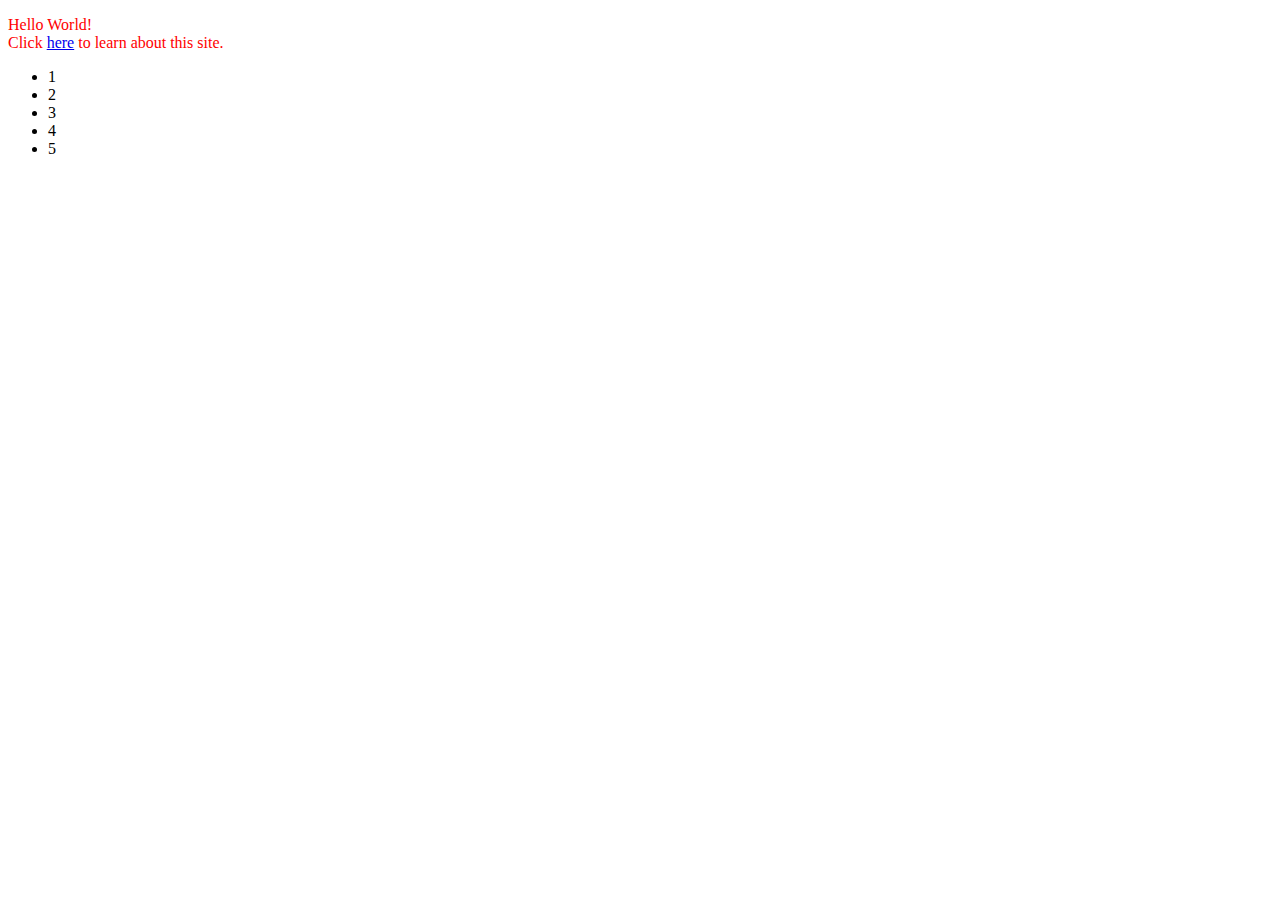
==== index.html @ fde8bf24 "Update index.html" ====
<!DOCTYPE html>
<html>
  <body>
    <link href="style.css" type="text/css" rel="stylesheet">
    <p>Hello World!<br> Click <a href="/test-page.html">here</a> to learn about this site. </p>
    <ul>
      <li>1</li>
      <li>2</li>
      <li>3</li>
      <li>4</li>
      <li>5</li>
    </ul>
  </body>
</html>
---- style.css ----
p {
	color: red;
}

p.banana{
	color: blue;
}
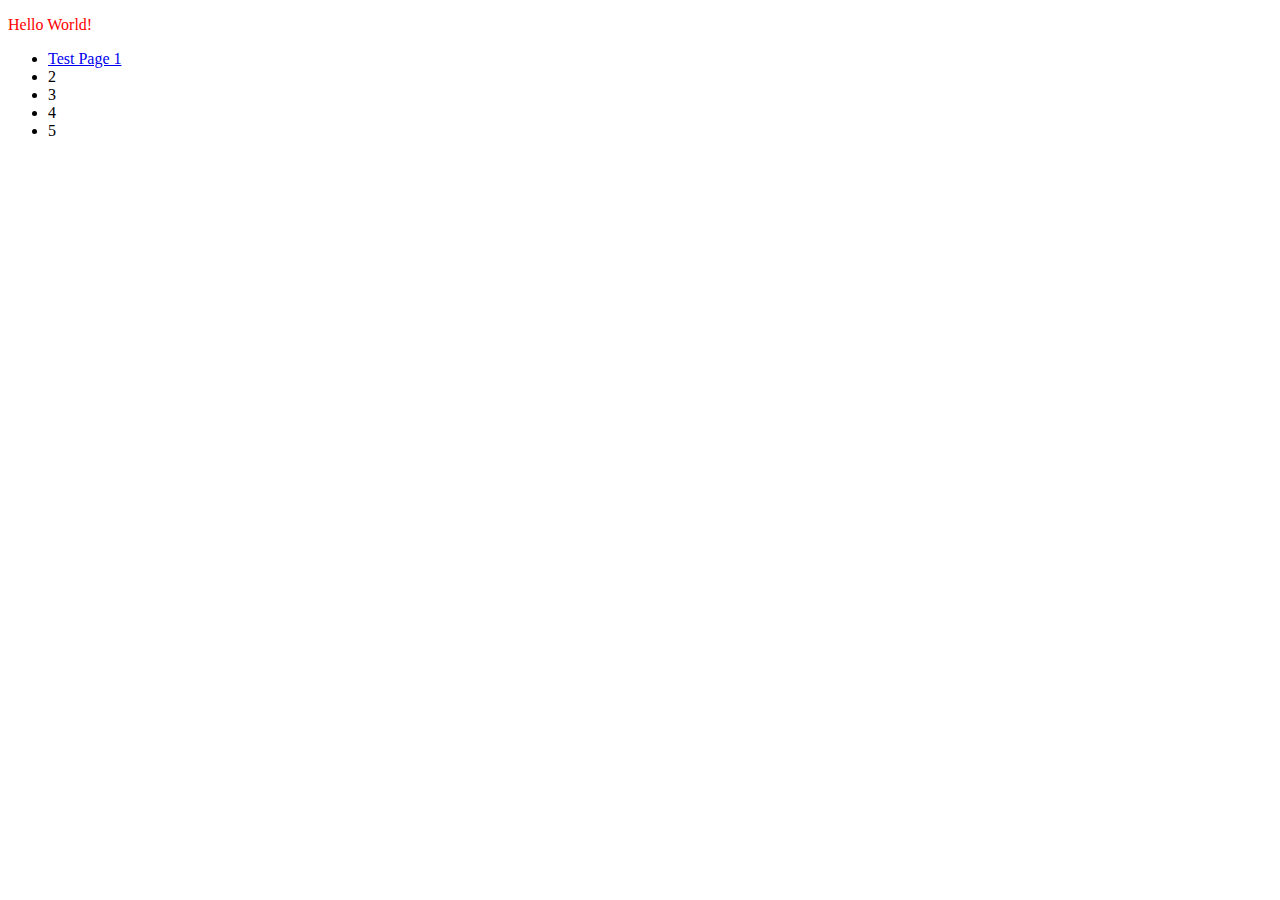
==== commit 20bc1209: "Changed 1 to hyperlink" ====
--- a/index.html
+++ b/index.html
@@ -2,9 +2,9 @@
 <html>
   <body>
     <link href="style.css" type="text/css" rel="stylesheet">
-    <p>Hello World!<br> Click <a href="/test-page.html">here</a> to learn about this site. </p>
+    <p>Hello World!<br></p>
     <ul>
-      <li>1</li>
+      <li><a href="/test-page.html">Test Page 1</a></li>
       <li>2</li>
       <li>3</li>
       <li>4</li>
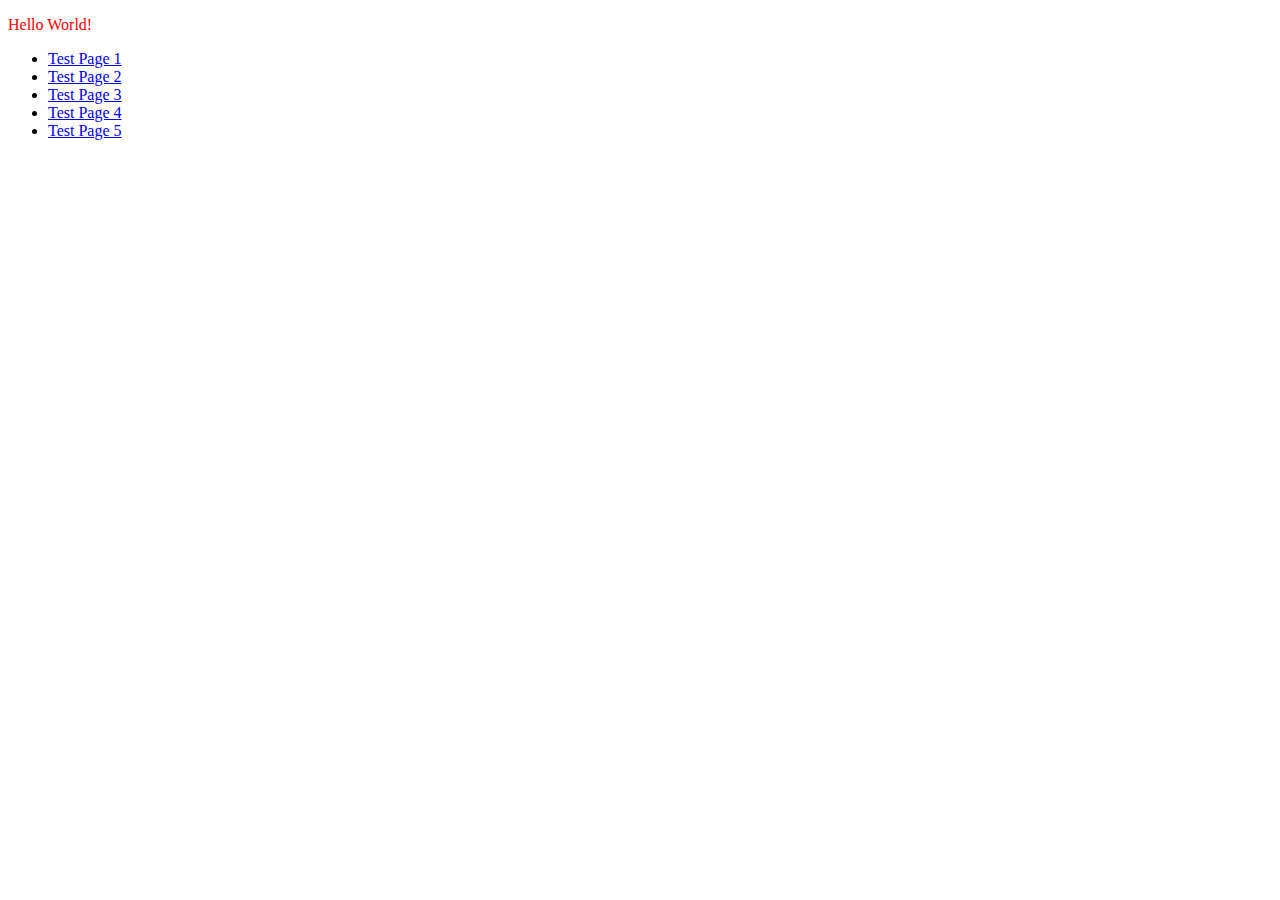
==== commit bd20f9d9: "Update index.html" ====
--- a/index.html
+++ b/index.html
@@ -4,11 +4,11 @@
     <link href="style.css" type="text/css" rel="stylesheet">
     <p>Hello World!<br></p>
     <ul>
-      <li><a href="/test-page.html">Test Page 1</a></li>
-      <li>2</li>
-      <li>3</li>
-      <li>4</li>
-      <li>5</li>
+      <li><a href="/test-page-1.html">Test Page 1</a></li>
+      <li><a href="/test-page-2.html">Test Page 2</a></li>
+      <li><a href="/test-page-3.html">Test Page 3</a></li>
+      <li><a href="/test-page-4.html">Test Page 4</a></li>
+      <li><a href="/test-page-5.html">Test Page 5</a></li>
     </ul>
   </body>
 </html>
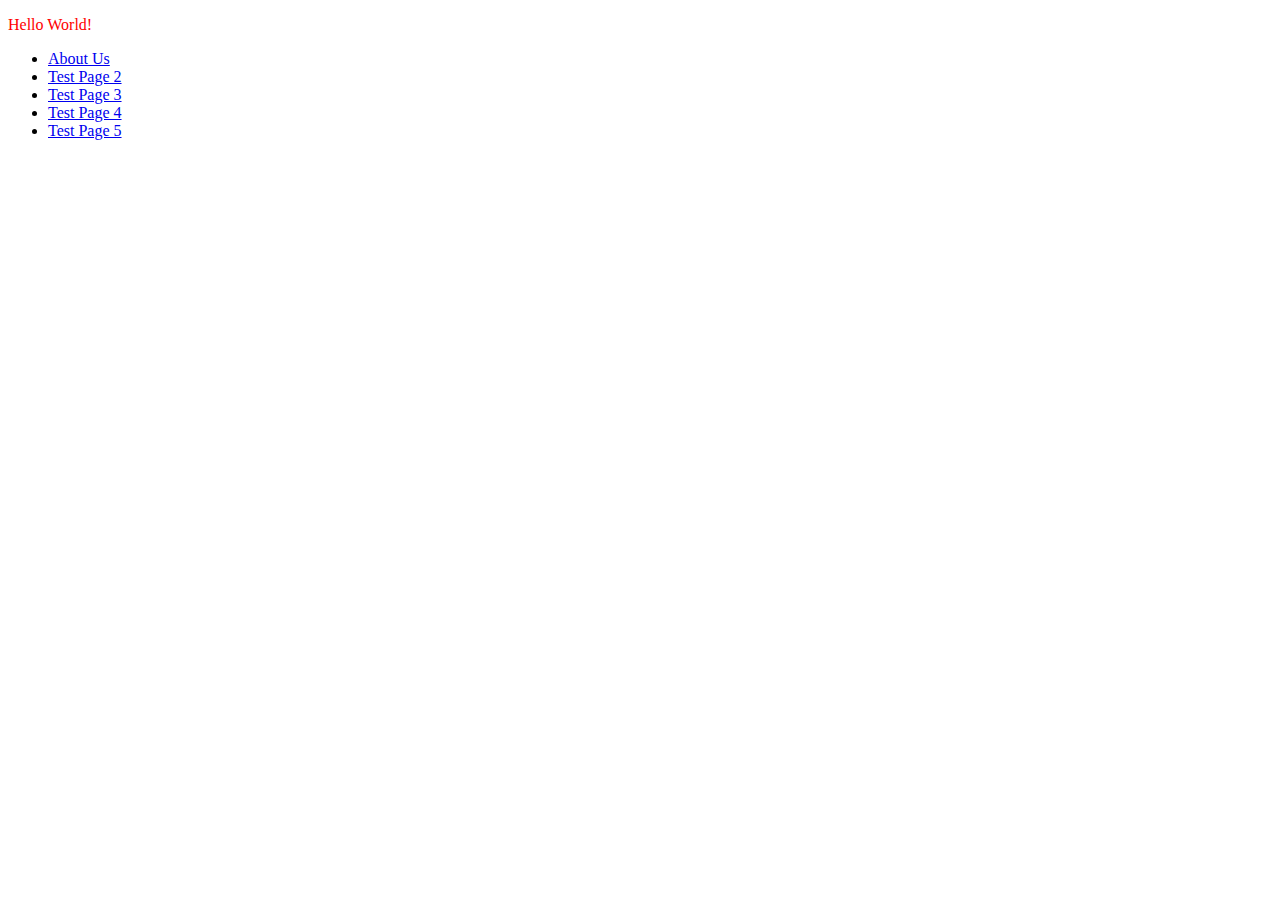
==== commit 4409f699: "Update index.html" ====
--- a/index.html
+++ b/index.html
@@ -4,7 +4,7 @@
     <link href="style.css" type="text/css" rel="stylesheet">
     <p>Hello World!<br></p>
     <ul>
-      <li><a href="/test-page-1.html">Test Page 1</a></li>
+      <li><a href="/test-page-1.html">About Us</a></li>
       <li><a href="/test-page-2.html">Test Page 2</a></li>
       <li><a href="/test-page-3.html">Test Page 3</a></li>
       <li><a href="/test-page-4.html">Test Page 4</a></li>
--- a/style.css
+++ b/style.css
@@ -2,6 +2,26 @@
 	color: red;
 }
 
-p.banana{
+.apple{
 	color: blue;
-}+}
+
+.banana{
+	color: yellow;
+}
+
+.coconut{
+	color: white;
+}
+
+.date{
+	color: brown;
+}
+	
+.elderberry{
+	color: purple;
+}
+
+
+
+/*GET THE FUCK OUT OF MY ROOM IM PLAYING MINECRAFT!!!!!!!!*/
